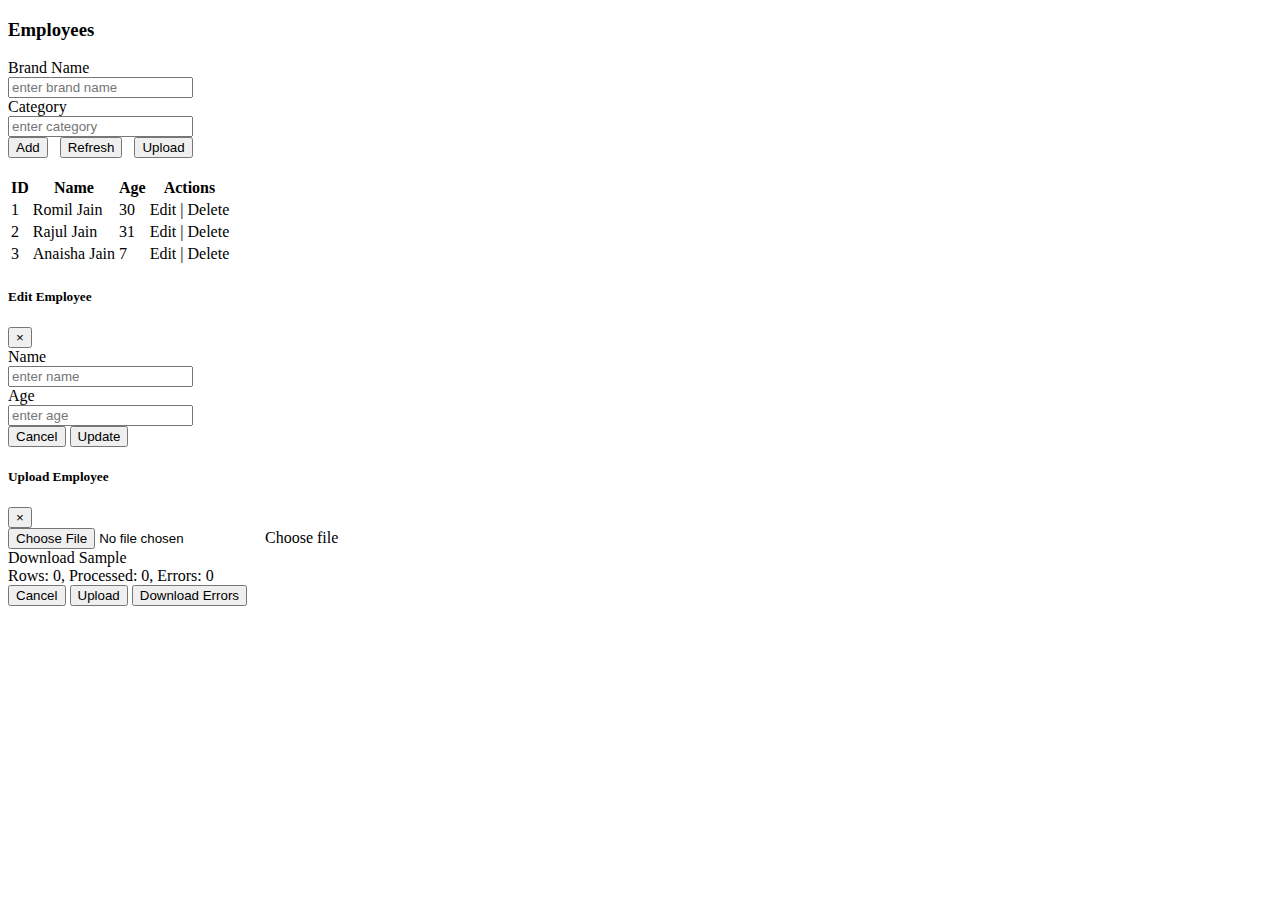
==== src/main/webapp/html/brand.html @ ebc586bb "added backend code for brand table" ====
<!doctype html>

<html lang="en">

<head th:replace="snippets.html :: name_head"></head>

<body>

<nav th:replace="snippets.html :: name_app_navbar"></nav>

<div class="container">

<h3>Employees</h3>

 <!-- Top row with form-->
 <div class="row">
	 <div class="col-12">
			<form class="form-inline" id="employee-form">
			  <div class="form-group">
			    <label for="inputBrandName" class="col-sm-2 col-form-label">Brand Name</label>
			    <div class="col-sm-10">
			      <input type="text" class="form-control" name="brandName" id="inputBrandName" placeholder="enter brand name">
			    </div>
			  </div>
			  <div class="form-group">
			    <label for="inputBrandCategory" class="col-sm-2 col-form-label">Category</label>
			    <div class="col-sm-10">
			      <input type="text" class="form-control" name="brandCategory" id="inputBrandCategory" placeholder="enter category">
			    </div>
			  </div>
			  <button type="button" class="btn btn-primary" id="add-employee">Add</button>
			  &nbsp;
			  <button type="button" class="btn btn-primary" id="refresh-data">Refresh</button>
			  &nbsp;
			  <button type="button" class="btn btn-primary" id="upload-data">Upload</button>
			</form>
	 </div>	
</div> 


<!-- Blank Row -->
<div class="row">
	&nbsp;
</div>
<div class="row">

 <!-- Table -->
 <div class="col-12">
	<table class="table table-striped" id="employee-table">
	  <thead>
	    <tr>
	      <th scope="col">ID</th>
	      <th scope="col">Name</th>
	      <th scope="col">Age</th>
	      <th scope="col">Actions</th>
	    </tr>
	  </thead>
	  <tbody>
	    <tr>
	      <td>1</td>
	      <td>Romil Jain</td>
	      <td>30</td>
	      <td>Edit | Delete</td>
	    </tr>
	    <tr>
	      <td>2</td>
	      <td>Rajul Jain</td>
	      <td>31</td>
	      <td>Edit | Delete</td>
	    </tr>
	    <tr>
	      <td>3</td>
	      <td>Anaisha Jain</td>
	      <td>7</td>
	      <td>Edit | Delete</td>
	    </tr>
	  </tbody>
	</table>

</div>
</div>

<!-- Employee Edit Modal -->
<div class="modal" tabindex="-1" role="dialog" id="edit-employee-modal">
  <div class="modal-dialog" role="document">
    <div class="modal-content">
      <div class="modal-header">
        <h5 class="modal-title">Edit Employee</h5>
        <button type="button" class="close" data-dismiss="modal" aria-label="Close">
          <span aria-hidden="true">&times;</span>
        </button>
      </div>
      <div class="modal-body">
			<form class="form-inline" id="employee-edit-form">
			  <div class="form-group">
			    <label for="inputName" class="col-sm-2 col-form-label">Name</label>
			    <div class="col-sm-10">
			      <input type="text" class="form-control" name="name" placeholder="enter name">
			    </div>
			  </div>
			  <div class="form-group">
			    <label for="inputAge" class="col-sm-2 col-form-label">Age</label>
			    <div class="col-sm-10">
			      <input type="text" class="form-control" name="age" placeholder="enter age">
			    </div>
			  </div>
 	        <input type="hidden" name="id" >
			</form>        
      </div>
      <div class="modal-footer">
        <button type="button" class="btn btn-secondary" data-dismiss="modal">Cancel</button>
        <button type="button" class="btn btn-primary" id="update-employee">Update</button>
      </div>
    </div>
  </div>
</div>


<!-- Employee Edit Modal -->
<div class="modal" tabindex="-1" role="dialog" id="upload-employee-modal">
  <div class="modal-dialog" role="document">
    <div class="modal-content">
      
      <div class="modal-header">
        <h5 class="modal-title">Upload Employee</h5>
        <button type="button" class="close" data-dismiss="modal" aria-label="Close">
          <span aria-hidden="true">&times;</span>
        </button>
      </div>
      
      <div class="modal-body">
      	<div class="employee-file">
		  <input type="file" class="custom-file-input" id="employeeFile">
		  <label class="custom-file-label" for="employeeFile" id="employeeFileName">Choose file</label>
		</div>
		<a th:href="@{/sample/employee.tsv}" target="_blank">Download Sample</a> 
		<br>
		Rows: <span id="rowCount">0</span>, 
		Processed: <span id="processCount">0</span>, 
		Errors: <span id="errorCount">0</span>
      </div>
      
      <div class="modal-footer">
        <button type="button" class="btn btn-secondary" data-dismiss="modal">Cancel</button>
        <button type="button" class="btn btn-primary" id="process-data">Upload</button>
        <button type="button" class="btn btn-warning" id="download-errors">Download Errors</button>
      </div>
    </div>
  </div>
</div>

</div> <!-- Container end-->

<footer th:replace="snippets.html :: name_footer"></footer>

<script th:src="@{/static/employee.js}"/></script>

</body>	

</html>
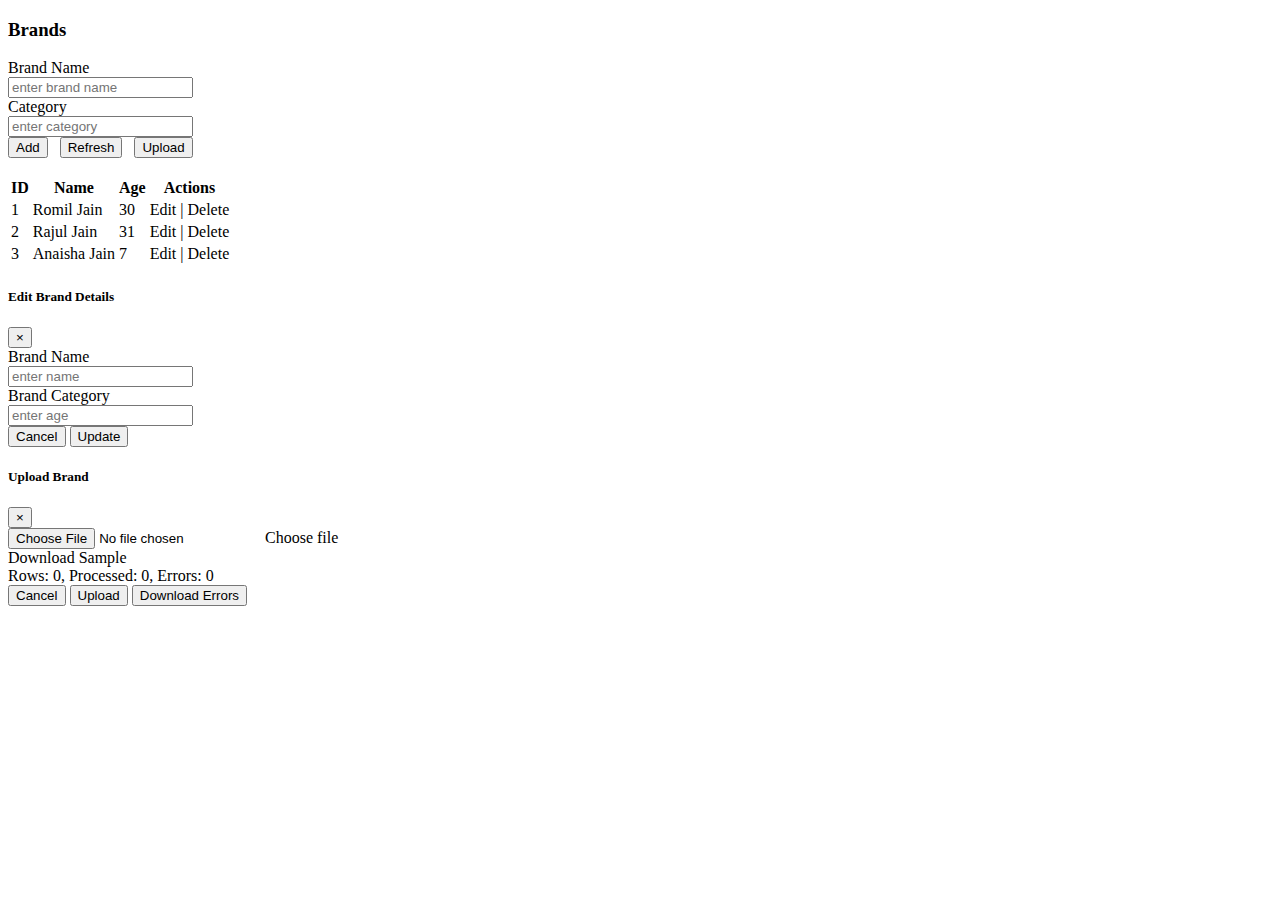
==== commit d2716ad7: "added edit delete insert brand functionality UI" ====
--- a/src/main/webapp/html/brand.html
+++ b/src/main/webapp/html/brand.html
@@ -1,6 +1,6 @@
 <!doctype html>
 
-<html lang="en">
+<html lang="en" xmlns:th="http://www.w3.org/1999/xhtml">
 
 <head th:replace="snippets.html :: name_head"></head>
 
@@ -10,12 +10,12 @@
 
 <div class="container">
 
-<h3>Employees</h3>
+<h3>Brands</h3>
 
  <!-- Top row with form-->
  <div class="row">
 	 <div class="col-12">
-			<form class="form-inline" id="employee-form">
+			<form class="form-inline" id="brand-form">
 			  <div class="form-group">
 			    <label for="inputBrandName" class="col-sm-2 col-form-label">Brand Name</label>
 			    <div class="col-sm-10">
@@ -28,7 +28,7 @@
 			      <input type="text" class="form-control" name="brandCategory" id="inputBrandCategory" placeholder="enter category">
 			    </div>
 			  </div>
-			  <button type="button" class="btn btn-primary" id="add-employee">Add</button>
+			  <button type="button" class="btn btn-primary" id="add-brand">Add</button>
 			  &nbsp;
 			  <button type="button" class="btn btn-primary" id="refresh-data">Refresh</button>
 			  &nbsp;
@@ -46,7 +46,7 @@
 
  <!-- Table -->
  <div class="col-12">
-	<table class="table table-striped" id="employee-table">
+	<table class="table table-striped" id="brand-table">
 	  <thead>
 	    <tr>
 	      <th scope="col">ID</th>
@@ -80,58 +80,58 @@
 </div>
 </div>
 
-<!-- Employee Edit Modal -->
-<div class="modal" tabindex="-1" role="dialog" id="edit-employee-modal">
+<!-- Brand Edit Modal -->
+<div class="modal" tabindex="-1" role="dialog" id="edit-brand-modal">
   <div class="modal-dialog" role="document">
     <div class="modal-content">
       <div class="modal-header">
-        <h5 class="modal-title">Edit Employee</h5>
+        <h5 class="modal-title">Edit Brand Details</h5>
         <button type="button" class="close" data-dismiss="modal" aria-label="Close">
           <span aria-hidden="true">&times;</span>
         </button>
       </div>
       <div class="modal-body">
-			<form class="form-inline" id="employee-edit-form">
+			<form class="form-inline" id="brand-edit-form">
 			  <div class="form-group">
-			    <label for="inputName" class="col-sm-2 col-form-label">Name</label>
+			    <label for="inputBrandName" class="col-sm-2 col-form-label">Brand Name</label>
 			    <div class="col-sm-10">
-			      <input type="text" class="form-control" name="name" placeholder="enter name">
+			      <input type="text" class="form-control" name="brandName" placeholder="enter name">
 			    </div>
 			  </div>
 			  <div class="form-group">
-			    <label for="inputAge" class="col-sm-2 col-form-label">Age</label>
+			    <label for="inputBrandCategory" class="col-sm-2 col-form-label">Brand Category</label>
 			    <div class="col-sm-10">
-			      <input type="text" class="form-control" name="age" placeholder="enter age">
+			      <input type="text" class="form-control" name="brandCategory" placeholder="enter age">
 			    </div>
 			  </div>
- 	        <input type="hidden" name="id" >
+ 	        <input type="hidden" name="updateId" >
 			</form>        
       </div>
       <div class="modal-footer">
         <button type="button" class="btn btn-secondary" data-dismiss="modal">Cancel</button>
-        <button type="button" class="btn btn-primary" id="update-employee">Update</button>
+        <button type="button" class="btn btn-primary" id="update-brand">Update</button>
       </div>
     </div>
   </div>
 </div>
 
 
-<!-- Employee Edit Modal -->
-<div class="modal" tabindex="-1" role="dialog" id="upload-employee-modal">
+<!-- Brand Upload Modal -->
+<div class="modal" tabindex="-1" role="dialog" id="upload-brand-modal">
   <div class="modal-dialog" role="document">
     <div class="modal-content">
       
       <div class="modal-header">
-        <h5 class="modal-title">Upload Employee</h5>
+        <h5 class="modal-title">Upload Brand</h5>
         <button type="button" class="close" data-dismiss="modal" aria-label="Close">
           <span aria-hidden="true">&times;</span>
         </button>
       </div>
       
       <div class="modal-body">
-      	<div class="employee-file">
-		  <input type="file" class="custom-file-input" id="employeeFile">
-		  <label class="custom-file-label" for="employeeFile" id="employeeFileName">Choose file</label>
+      	<div class="brand-file">
+		  <input type="file" class="custom-file-input" id="brandFile">
+		  <label class="custom-file-label" for="brandFile" id="brandFileName">Choose file</label>
 		</div>
 		<a th:href="@{/sample/employee.tsv}" target="_blank">Download Sample</a> 
 		<br>
@@ -153,7 +153,7 @@
 
 <footer th:replace="snippets.html :: name_footer"></footer>
 
-<script th:src="@{/static/employee.js}"/></script>
+<script th:src="@{/static/brand.js}"/></script>
 
 </body>	
 
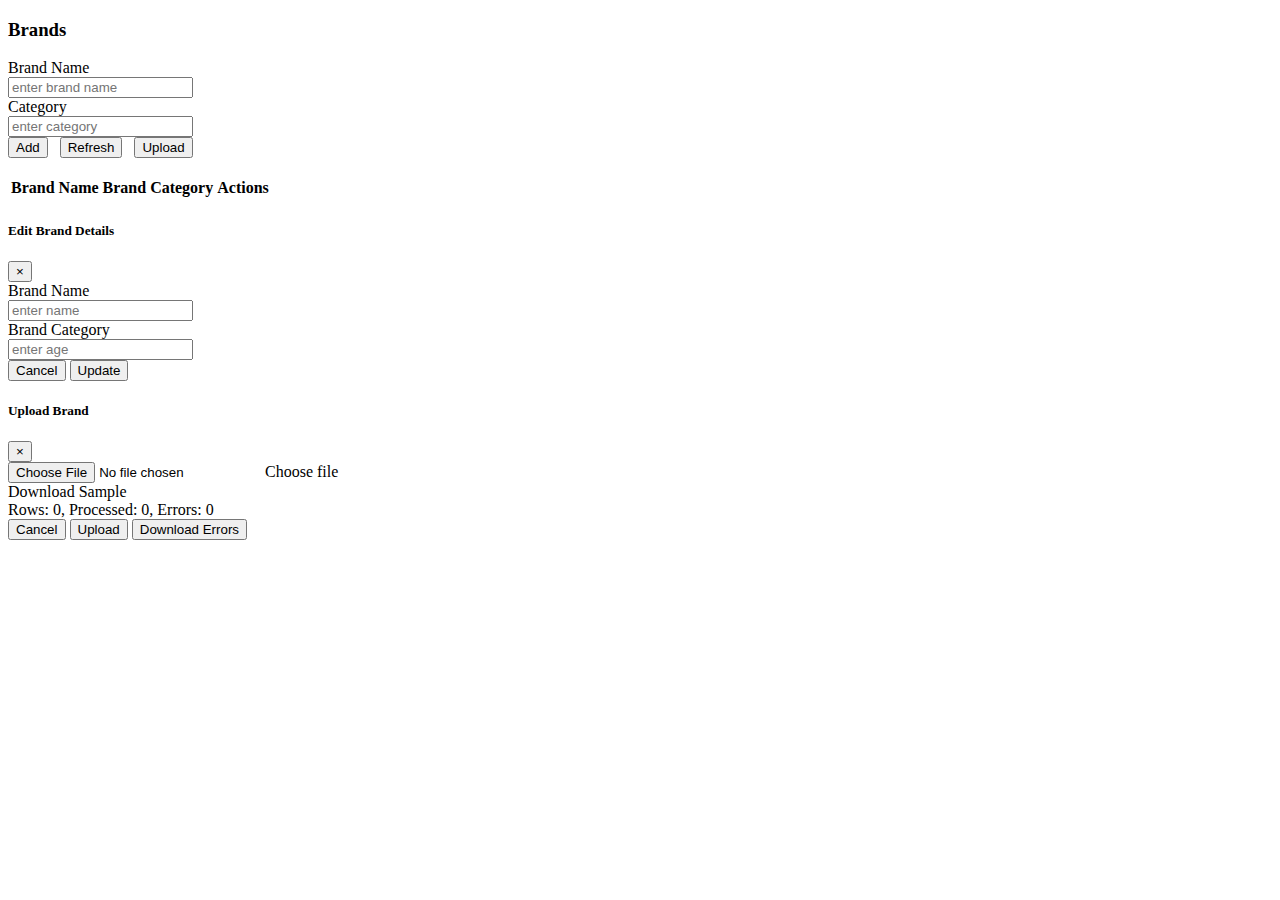
==== commit f000d079: "added dto layer and updated inventory" ====
--- a/src/main/webapp/html/brand.html
+++ b/src/main/webapp/html/brand.html
@@ -49,31 +49,13 @@
 	<table class="table table-striped" id="brand-table">
 	  <thead>
 	    <tr>
-	      <th scope="col">ID</th>
-	      <th scope="col">Name</th>
-	      <th scope="col">Age</th>
+	      <th scope="col">Brand Name</th>
+	      <th scope="col">Brand Category</th>
 	      <th scope="col">Actions</th>
 	    </tr>
 	  </thead>
 	  <tbody>
-	    <tr>
-	      <td>1</td>
-	      <td>Romil Jain</td>
-	      <td>30</td>
-	      <td>Edit | Delete</td>
-	    </tr>
-	    <tr>
-	      <td>2</td>
-	      <td>Rajul Jain</td>
-	      <td>31</td>
-	      <td>Edit | Delete</td>
-	    </tr>
-	    <tr>
-	      <td>3</td>
-	      <td>Anaisha Jain</td>
-	      <td>7</td>
-	      <td>Edit | Delete</td>
-	    </tr>
+
 	  </tbody>
 	</table>
 
@@ -133,7 +115,7 @@
 		  <input type="file" class="custom-file-input" id="brandFile">
 		  <label class="custom-file-label" for="brandFile" id="brandFileName">Choose file</label>
 		</div>
-		<a th:href="@{/sample/employee.tsv}" target="_blank">Download Sample</a> 
+		<a th:href="@{/sample/brand.tsv}" target="_blank">Download Sample</a>
 		<br>
 		Rows: <span id="rowCount">0</span>, 
 		Processed: <span id="processCount">0</span>, 
@@ -141,7 +123,7 @@
       </div>
       
       <div class="modal-footer">
-        <button type="button" class="btn btn-secondary" data-dismiss="modal">Cancel</button>
+        <button type="button" class="btn btn-secondary" data-dismiss="modal" id="cancel-inupload">Cancel</button>
         <button type="button" class="btn btn-primary" id="process-data">Upload</button>
         <button type="button" class="btn btn-warning" id="download-errors">Download Errors</button>
       </div>
